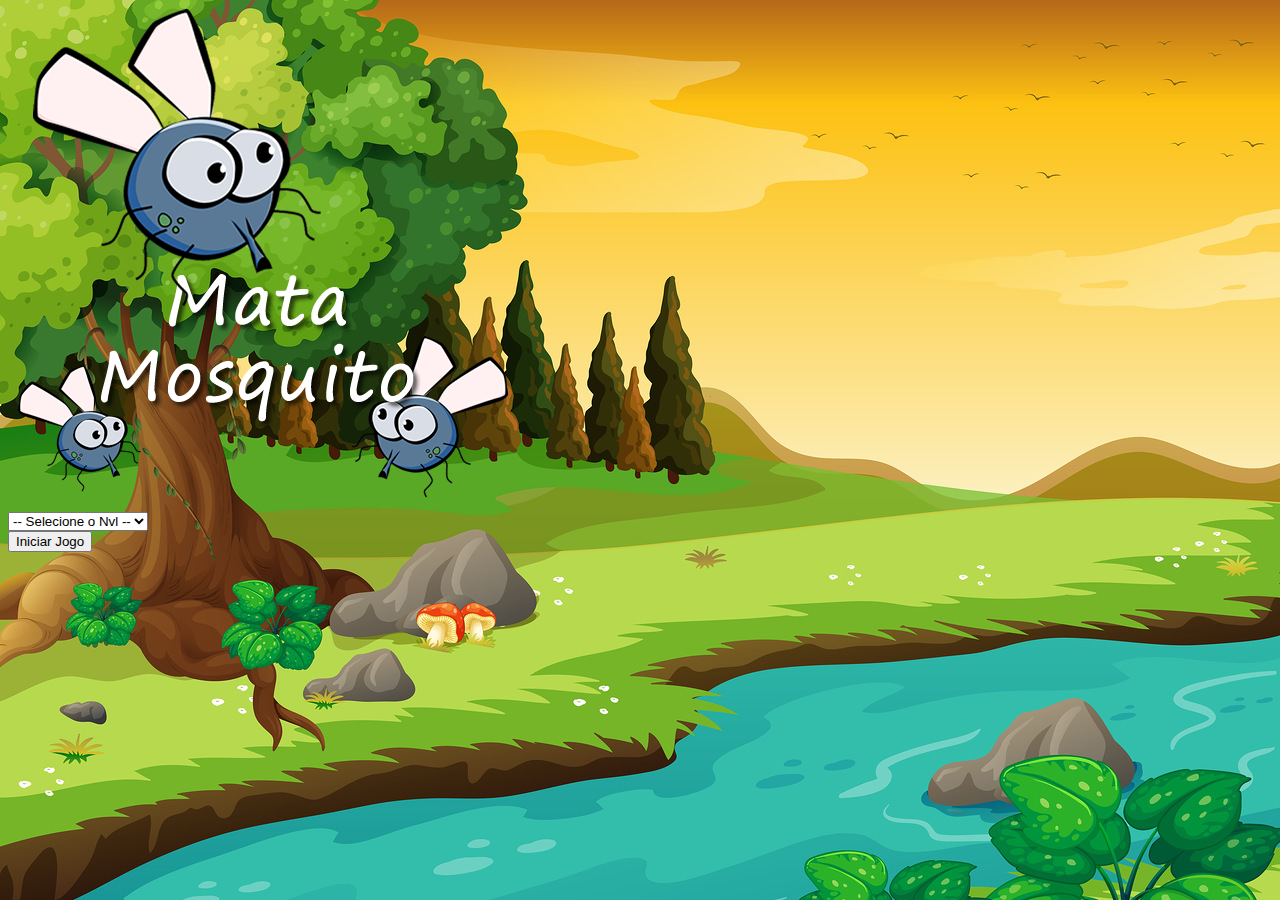
==== index.html @ 1fdc75dd "first commit" ====
<!DOCTYPE html>
<html>
<head>
	<meta charset="utf-8">
	<meta name="viewport" content="width=device-width, initial-scale=1">
	<title>Game Over</title>
	<link href="https://cdn.jsdelivr.net/npm/bootstrap@5.3.0-alpha3/dist/css/bootstrap.min.css" rel="stylesheet" integrity="sha384-KK94CHFLLe+nY2dmCWGMq91rCGa5gtU4mk92HdvYe+M/SXH301p5ILy+dN9+nJOZ" crossorigin="anonymous">
	<link rel="stylesheet" type="text/css" href="projeto-mata-mosquito.css">

	<script>
		//Chamando o onclick de escolha de jogo
		function iniciarJogo() {
			// variável de referência
			var nivel = document.getElementById('nivel').value
			//se não definir nvl de jogo
			if (nivel === '') {
				alert('Selecione um nível para iniciar o jogo')
				return false //para a logic ser finalizada nesse ponto
			}
			//direcinando para o tipo de nvl escolhido
			//o sinal de interrogação separa a página que queremos requisitar dos parâmetros que serão incaminhados pra essa página
			window.location.href = "app.html?" + nivel
			//esse tipo de ação não é convencional.
		}
	</script>

</head>
<body>

	<div class="container">
		<div class="row">
			<div class="col">
				<div class="d-flex justify-content-center">
					<img src="imagem/game.png">
				</div>
			</div>
		</div>
	</div>

	<div class="container">
		<div class="row">
			<div class="col">
				<div class="d-flex justify-content-center">
					<div class="mb-2">
						<select id="nivel" class="form-control">
							<option value="">-- Selecione o Nvl --</option>
							<option value="normal">Normal</option>
							<option value="dificil">Difícil</option>
							<option value="chucknorris">Chuck Norris</option>
						</select>
					</div>
				</div>
			</div>
		</div>
	</div>

	<div class="container">
		<div class="row">
			<div class="col">
				<div class="d-flex justify-content-center">
					<button type="buttom" class="btn btn-danger btn-lg" onclick="iniciarJogo()">Iniciar Jogo</button>
				</div>
			</div>
		</div>
	</div>
	
</body>
</html>
---- projeto-mata-mosquito.css ----
html{
	cursor: url('imagem/mata-mosquito.png') 30 30, auto;
}
body{
	background-size: 100%;
	background-image:url('imagem/bg.jpg');
	background-repeat: no-repeat;

}

.mosquito1{
	width: 50px;
	height: 50px;
	cursor: url('imagem/mata-mosquito.png');
}
.mosquito2{
	width: 100px;
	height: 100px;
	cursor: url('imagem/mata-mosquito.png');
}

.mosquito3{
	width: 200px;
	height: 200px;
	cursor: url('imagem/mata-mosquito.png');
}

.ladoA{
	transform: scaleX(1); 
	/*essa já é a posição original*/
}
.ladoB{
	transform: scaleX(-1);
}

.painel{
	position:absolute;
	width: 190px;
	padding: 10px;
	bottom: 0px;
	left: 0px;
	border-top: solid 1px #fff;
	background-color: #fff;
	opacity: 0.7;
}

.vidas{
	float: left;
}

.cronometro{
	float: left;
	font-size: 20px;
	font-weight: bold;
}
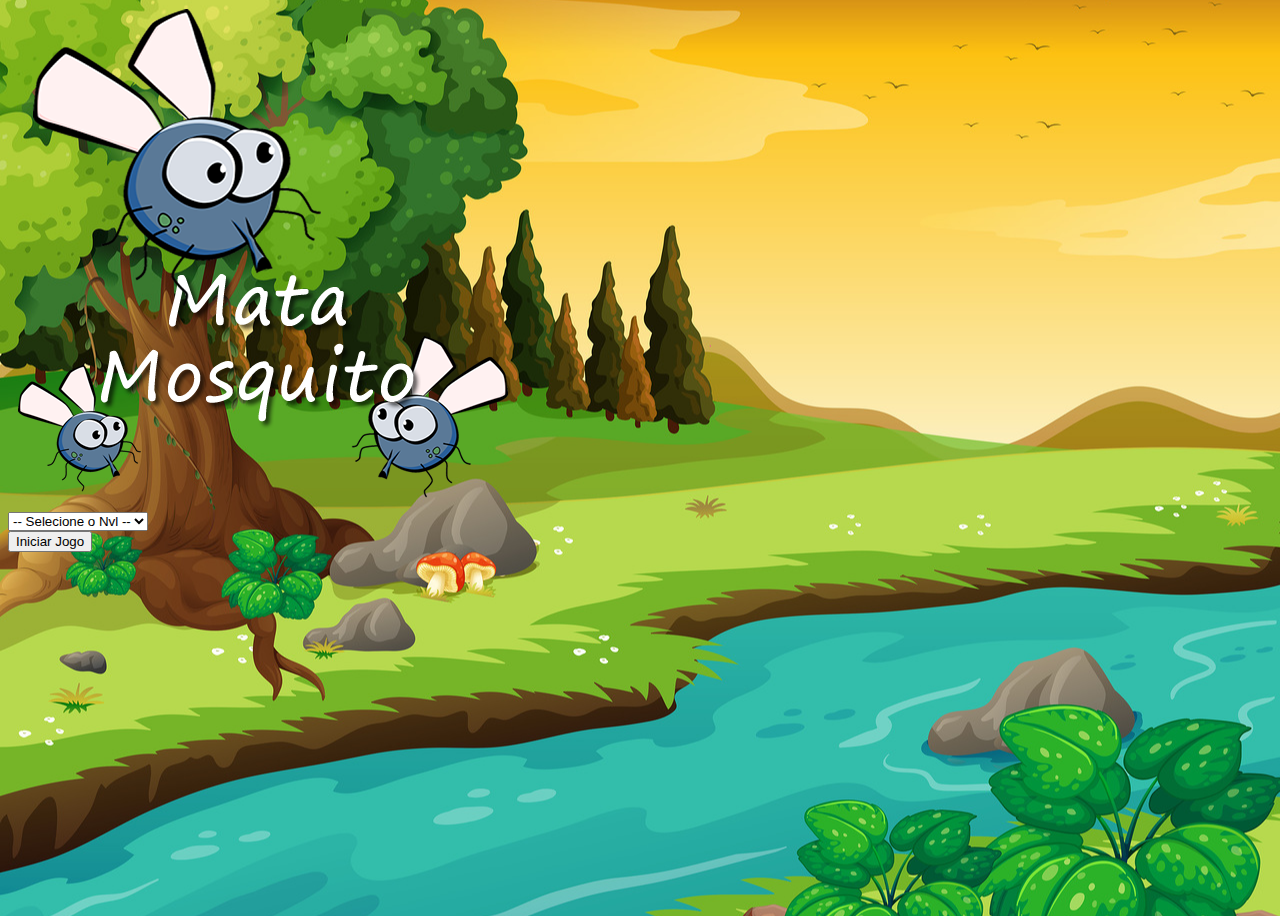
==== commit 31e516d2: "adequações mobile" ====
--- a/index.html
+++ b/index.html
@@ -31,7 +31,7 @@
 		<div class="row">
 			<div class="col">
 				<div class="d-flex justify-content-center">
-					<img src="imagem/game.png">
+					<img class="img-fluid" src="imagem/game.png">
 				</div>
 			</div>
 		</div>
@@ -63,6 +63,6 @@
 			</div>
 		</div>
 	</div>
-	
+
 </body>
 </html>--- a/projeto-mata-mosquito.css
+++ b/projeto-mata-mosquito.css
@@ -2,10 +2,29 @@
 	cursor: url('imagem/mata-mosquito.png') 30 30, auto;
 }
 body{
-	background-size: 100%;
+	height: 100vh;
 	background-image:url('imagem/bg.jpg');
 	background-repeat: no-repeat;
+	background-size: cover;
+	background-position: center;
 
+}
+@media (max-width: 767px) {
+	html {
+		margin:0;
+		padding: 0;
+	}
+}
+@media (max-width: 767px) {
+	body {
+		margin: 0;
+		padding: 0;
+		background: url('imagem/bg.jpg'); /* Imagem de fundo para celular */
+		background-repeat: no-repeat;
+		background-size: cover;
+		background-position: center;
+		/* Outros estilos específicos para telas de celular */
+	}
 }
 
 .mosquito1{
@@ -52,4 +71,4 @@
 	float: left;
 	font-size: 20px;
 	font-weight: bold;
-}+}
